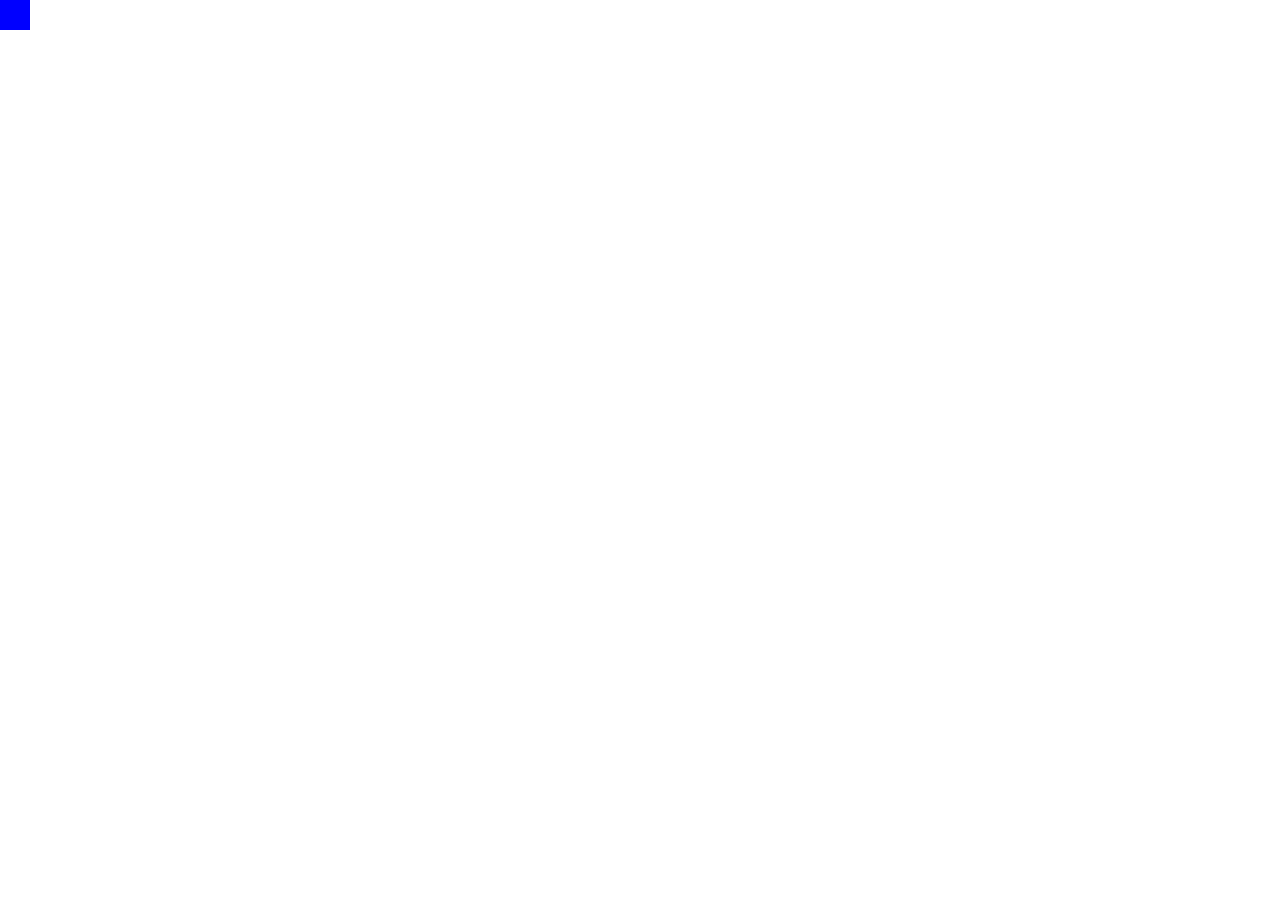
==== testes/index.html @ 2443aef0 "Seção 3 do site finalizado" ====
<!DOCTYPE html>
<html lang="pt-br">
<head>
    <meta charset="UTF-8">
    <meta name="viewport" content="width=device-width, initial-scale=1.0">
    <title>Document</title>
    <link rel="stylesheet" href="style.css">
</head>
<body>
    <section>
        <div id="d1"></div>
        <div id="d2"></div>
        <div id="d3"></div>
    </section>
</body>
</html>
---- testes/style.css ----
@charset "UTF-8";

* {
    margin: 0px;
    padding: 0px;
}
body {
    display: flex;
    justify-content: start;
    align-items: center;
}

section {
    
    height: 30px;
    width: 30px;
    background-color: blue;

    /* animation-name: fly;
    animation-duration: 2s;
    animation-timing-function: linear;
    animation-delay: 3s;
    animation-iteration-count: infinite;
    animation-direction: alternate;
    animation-fill-mode: both;
    animation-play-state: running; */
    
    animation: fly 2s linear 3s infinite alternate both running;

}

section:hover {

}

@keyframes fly {
    0% {
        transform: translateX(0);
    }

    100% {
        transform: translateX(250%);
    }
}
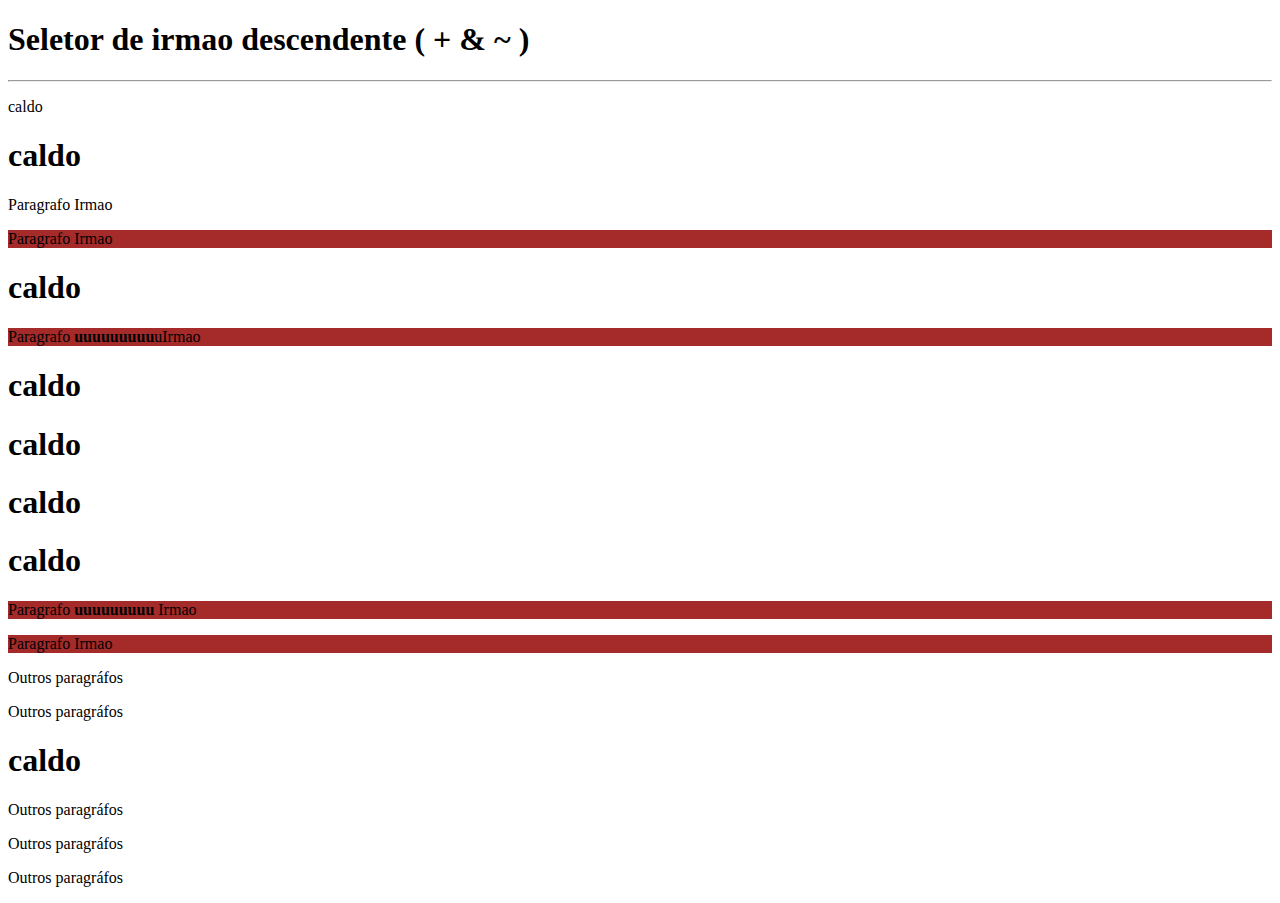
==== commit 0dd56807: "fim de algumas correções" ====
--- a/testes/index.html
+++ b/testes/index.html
@@ -4,13 +4,39 @@
     <meta charset="UTF-8">
     <meta name="viewport" content="width=device-width, initial-scale=1.0">
     <title>Document</title>
-    <link rel="stylesheet" href="style.css">
+    <style>
+
+        #par ~ p {
+            background-color: brown;
+            width: 34;
+        }
+    </style>
 </head>
 <body>
-    <section>
-        <div id="d1"></div>
-        <div id="d2"></div>
-        <div id="d3"></div>
-    </section>
+    <h1>Seletor de irmao descendente ( + & ~ )</h1>
+    <hr>
+    <div id="div1">
+        <p>caldo</p>
+        <h1>caldo</h1>
+        <p id="par">Paragrafo Irmao</p>
+        <p>Paragrafo Irmao</p>
+        <h1>caldo</h1>
+        <p >Paragrafo <strong>uuuuuuuuu</strong>uIrmao</p>
+        <h1>caldo</h1>
+        <h1>caldo</h1>
+        <h1>caldo</h1>
+        <h1>caldo</h1>
+        <p>Paragrafo <strong>uuuuuuuuu</strong> Irmao</p>
+        <p>Paragrafo Irmao</p>
+
+        <div id="div2">
+            <p>Outros paragráfos</p>
+            <p>Outros paragráfos</p>
+            <h1>caldo</h1>
+            <p>Outros paragráfos</p>
+            <p>Outros paragráfos</p>
+            <p>Outros paragráfos</p>
+        </div>
+    </div>
 </body>
 </html>